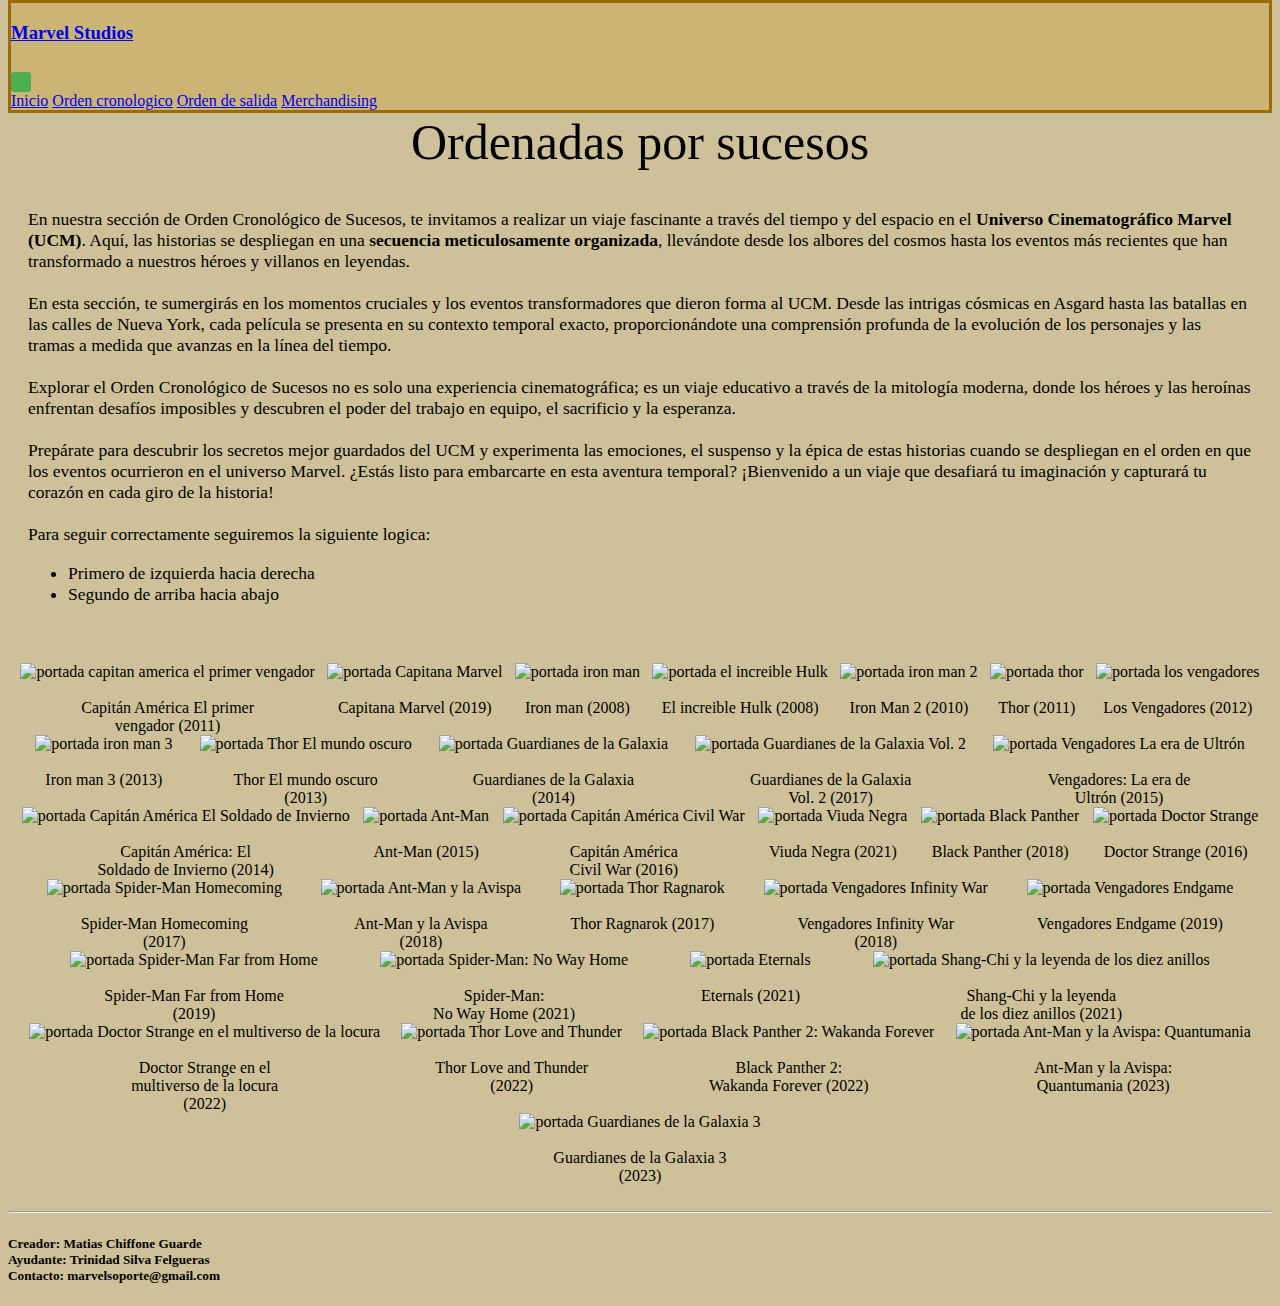
==== cronologico.html @ a4f9f337 "pre entrega 12/11" ====
<!DOCTYPE html>
<html lang="en">
<head>
    <link href="https://cdn.jsdelivr.net/npm/bootstrap@5.3.2/dist/css/bootstrap.min.css" rel="stylesheet" integrity="sha384-T3c6CoIi6uLrA9TneNEoa7RxnatzjcDSCmG1MXxSR1GAsXEV/Dwwykc2MPK8M2HN" crossorigin="anonymous">
    <script src="https://cdn.jsdelivr.net/npm/bootstrap@5.3.2/dist/js/bootstrap.bundle.min.js" integrity="sha384-C6RzsynM9kWDrMNeT87bh95OGNyZPhcTNXj1NW7RuBCsyN/o0jlpcV8Qyq46cDfL" crossorigin="anonymous"></script>
    <link rel="stylesheet" href="style.css">
    <script src="mijava.js"></script>
    
    <meta charset="UTF-8">
    <meta name="viewport" content="width=device-width, initial-scale=1.0">
    <title>Orden cronologico de sucesos</title>
</head>
<body> 
    
    <nav class="navbar navbar-expand-lg ">
        <div class="container-fluid" >
            <a class="navbar-brand" href="#"><h3>Marvel Studios</h3></a>
            <button class="navbar-toggler" type="button" data-bs-toggle="collapse" data-bs-target="#navbarNavAltMarkup" aria-controls="navbarNavAltMarkup" aria-expanded="false" aria-label="Toggle navigation">
            <span class="navbar-toggler-icon"></span>
            </button>
            <div class="collapse navbar-collapse" id="navbarNavAltMarkup">
            <div class="navbar-nav">
                <a class="nav-link active" aria-current="page" href="index.html">Inicio</a>
                <a class="nav-link" href="cronologico.html">Orden cronologico</a>
                <a class="nav-link" href="salida.html">Orden de salida</a>
                <a class="nav-link" href="merchandising.html">Merchandising</a>
            </div>
        </div>
        </div>
    </nav>
    
    <main>
        <div class="fases">Ordenadas por sucesos</div>
        <br>

        <div class="texto">
            En nuestra sección de Orden Cronológico de Sucesos, te invitamos a realizar un viaje fascinante a través del tiempo y del espacio en el <span class="b">Universo Cinematográfico Marvel (UCM)</span>. Aquí, las historias se despliegan en una <span class="b">secuencia meticulosamente organizada</span>, llevándote desde los albores del cosmos hasta los eventos más recientes que han transformado a nuestros héroes y villanos en leyendas.

            <br><br>En esta sección, te sumergirás en los momentos cruciales y los eventos transformadores que dieron forma al UCM. Desde las intrigas cósmicas en Asgard hasta las batallas en las calles de Nueva York, cada película se presenta en su contexto temporal exacto, proporcionándote una comprensión profunda de la evolución de los personajes y las tramas a medida que avanzas en la línea del tiempo.

            <br><br>Explorar el Orden Cronológico de Sucesos no es solo una experiencia cinematográfica; es un viaje educativo a través de la mitología moderna, donde los héroes y las heroínas enfrentan desafíos imposibles y descubren el poder del trabajo en equipo, el sacrificio y la esperanza.

            <br><br>Prepárate para descubrir los secretos mejor guardados del UCM y experimenta las emociones, el suspenso y la épica de estas historias cuando se despliegan en el orden en que los eventos ocurrieron en el universo Marvel. ¿Estás listo para embarcarte en esta aventura temporal? ¡Bienvenido a un viaje que desafiará tu imaginación y capturará tu corazón en cada giro de la historia!
            
            <br><br>Para seguir correctamente seguiremos la siguiente logica:
            <ul>
                <li>Primero de izquierda hacia derecha </li>
                <li>Segundo de arriba hacia abajo </li>
            </ul>

            <br>
        </div>

        <div class="portadas1">
            <div><img src="https://i.pinimg.com/564x/98/b5/23/98b523f641afc13c4c5e5f3883e2b7a3.jpg" alt="portada capitan america el primer vengador" class="portada"><br><br>Capitán América El primer <br>vengador (2011)</div>
            <div><img src="https://i.pinimg.com/236x/fd/45/95/fd45954a77800190cf1caf8ebee0166d.jpg" alt="portada Capitana Marvel" class="portada"><br><br>Capitana Marvel (2019)</div>
            <div><img src="https://i.pinimg.com/564x/62/67/dd/6267ddd3515252c95cc61f8335ff2a31.jpg" alt="portada iron man" class="portada"><br><br>Iron man (2008)</div>
            <div><img src="https://i.pinimg.com/564x/06/26/e2/0626e2918604a75e36fad51aef000b8e.jpg" alt="portada el increible Hulk" class="portada"><br><br>El increible Hulk (2008)</div>
            <div><img src="https://i.pinimg.com/564x/5d/44/78/5d4478e818a32848dec56388f3871cb5.jpg" alt="portada iron man 2" class="portada"><br><br>Iron Man 2 (2010)</div>
            <div><img src="https://i.pinimg.com/564x/a3/ec/2b/a3ec2b98d12861094b6ef003c5246806.jpg" alt="portada thor" class="portada"><br><br>Thor (2011)</div>
            <div><img src="https://i.pinimg.com/564x/1b/e2/bf/1be2bfa9aec9f6984beb66e6f8d0010f.jpg" alt="portada los vengadores" class="portada"><br><br>Los Vengadores (2012)</div>
            <div><img src="https://i.pinimg.com/564x/36/a1/5a/36a15a40f3d470c4a85ba8157a9d01e7.jpg" alt="portada iron man 3" class="portada"><br><br>Iron man 3 (2013)</div>
            <div><img src="https://i.pinimg.com/564x/59/bb/d3/59bbd38cebf7a904c5b67696283ff2ee.jpg" alt="portada Thor El mundo oscuro" class="portada"><br><br>Thor El mundo oscuro <br> </b>(2013)</div>
            <div><img src="https://i.pinimg.com/564x/f1/71/c2/f171c20275910a43f1c453c08bd41de4.jpg" alt="portada Guardianes de la Galaxia" class="portada"><br><br>Guardianes de la Galaxia <br> (2014)</div>
            <div><img src="https://i.pinimg.com/236x/37/b8/e7/37b8e727fcc6fd8de35fb5c2d5f31506.jpg" alt="portada Guardianes de la Galaxia Vol. 2" class="portada"><br><br>Guardianes de la Galaxia <br> Vol. 2 (2017)</div>
            <div><img src="https://i.pinimg.com/564x/3f/93/0d/3f930dd15f65fbc6a6b8f138441db450.jpg" alt="portada Vengadores La era de Ultrón" class="portada"><br><br>Vengadores: La era de <br> Ultrón (2015)</div>
            <div><img src="https://i.pinimg.com/564x/65/e5/c1/65e5c1ff497db31d6ea8036bcef10047.jpg" alt="portada Capitán América El Soldado de Invierno" class="portada"><br><br>Capitán América: El <br> Soldado de Invierno (2014)</div>
            <div><img src="https://i.pinimg.com/564x/b5/13/97/b51397ef3d7b6ae817f4b7ae857ea570.jpg" alt="portada Ant-Man" class="portada"><br><br>Ant-Man (2015)</div>
            <div><img src="https://i.pinimg.com/564x/6e/76/6d/6e766d6b8d2b1aed3f49354845d6fcc3.jpg" alt="portada Capitán América Civil War" class="portada"><br><br>Capitán América <br> Civil War (2016)</div>
            <div><img src="https://i.pinimg.com/474x/66/ed/16/66ed16dc7cb26962164c3b85191ac76e.jpg" alt="portada Viuda Negra" class="portada"><br><br>Viuda Negra (2021)</div>
            <div><img src="https://i.pinimg.com/236x/ff/b7/db/ffb7db80369d9cb16f6bc0b0d40256e4.jpg" alt="portada Black Panther" class="portada"><br><br>Black Panther (2018)</div>
            <div><img src="https://i.pinimg.com/736x/a5/45/0d/a5450d52208e2c22b3291f452689a8eb.jpg" alt="portada Doctor Strange" class="portada"><br><br>Doctor Strange (2016)</div>
            <div><img src="https://i.pinimg.com/736x/60/db/95/60db95f82a721c5ba285ea50ad167429.jpg" alt="portada Spider-Man Homecoming" class="portada"><br><br>Spider-Man Homecoming <br> (2017)</div>
            <div><img src="https://i.pinimg.com/236x/7e/6f/17/7e6f177708be151401e0f2577912d45a.jpg" alt="portada Ant-Man y la Avispa" class="portada"><br><br>Ant-Man y la Avispa <br>(2018)</div>
            <div><img src="https://i.pinimg.com/236x/bd/45/57/bd4557f295028ae39961d18158aa3cf6.jpg" alt="portada Thor Ragnarok" class="portada"><br><br>Thor Ragnarok (2017)</div>
            <div><img src="https://i.pinimg.com/236x/2f/bf/02/2fbf02248319c6e9152b079234b63fa4.jpg" alt="portada Vengadores Infinity War" class="portada"><br><br>Vengadores Infinity War <br> (2018)</div>
            <div><img src="https://i.pinimg.com/474x/66/bd/9b/66bd9b1f8354a9aa6900dee35bc2a911.jpg" alt="portada Vengadores Endgame" class="portada"><br><br>Vengadores Endgame (2019)</div>
            <div><img src="https://i.pinimg.com/236x/ec/f3/d6/ecf3d68134a6a1175577c5af495eba1d.jpg" alt="portada Spider-Man Far from Home " class="portada"><br><br>Spider-Man Far from Home <br>(2019)</div>
            <div><img src="https://i.pinimg.com/236x/47/c5/0e/47c50eb7c96e42d725f60c92caeab65d.jpg" alt="portada Spider-Man: No Way Home" class="portada"><br><br>Spider-Man: <br> No Way Home (2021)</div>
            <div><img src="https://i.pinimg.com/474x/51/f5/23/51f52303d5f74a196fa50b9bede38801.jpg" alt="portada Eternals" class="portada"><br><br>Eternals (2021)</div>
            <div><img src="https://i.pinimg.com/474x/ef/82/18/ef821801a83632de5b6e5ca59fe6f3b9.jpg" alt="portada Shang-Chi y la leyenda de los diez anillos" class="portada"><br><br>Shang-Chi y la leyenda <br> de los diez anillos (2021)</div>
            <div><img src="https://i.pinimg.com/474x/41/d5/14/41d514fb8ec91e57c308722797426828.jpg" alt="portada Doctor Strange en el multiverso de la locura" class="portada"><br><br>Doctor Strange en el <br> multiverso de la locura <br> (2022)</div>
            <div><img src="https://i.pinimg.com/474x/00/16/85/001685be11046529a7d490828af550e3.jpg" alt="portada Thor Love and Thunder" class="portada"><br><br>Thor Love and Thunder <br> (2022)</div>
            <div><img src="https://i.pinimg.com/474x/56/88/c3/5688c321baadc0ed71811a7e0cd5e48f.jpg" alt="portada Black Panther 2: Wakanda Forever" class="portada"><br><br>Black Panther 2: <br> Wakanda Forever (2022)</div>
            <div><img src="https://i.pinimg.com/474x/8a/96/02/8a96024bd6681dd03d7702c4db21c8dc.jpg" alt="portada Ant-Man y la Avispa: Quantumania" class="portada"><br><br>Ant-Man y la Avispa: <br> Quantumania (2023)</div>
            <div><img src="https://i.pinimg.com/474x/db/ee/52/dbee5201db42469980968762829367b2.jpg" alt="portada Guardianes de la Galaxia 3" class="portada"><br><br>Guardianes de la Galaxia 3 <br> (2023)</div>
        </div>

        <br>
    </main>



    <footer>
        <hr>
        <h5>
            Creador: Matias Chiffone Guarde 
            <br>Ayudante: Trinidad Silva Felgueras
            <br>Contacto: marvelsoporte@gmail.com
        </h5>
    </footer>
</body>
</html>
---- style.css ----
.navbar{ background-color: #ccb474; display: flex; position: sticky; top: 0px; border: solid; border-color: #9b6b0a;}

#escudo {position: sticky; top: 8px; width: 135px;}

body {background-color:#cec098; margin-top: 0px;}

.b{font-weight: bold}
.subtitulos{font-size: 20px;font-weight: bold}

#flecha-abajo{width: 50px}

.inicio {display: inline-block; padding: 15px; border: 2px solid #543e00}

.iniciarsesion{display: inline-block; padding: 15px;}
#separadorinicio {display: inline-block; color: #543e00;}
.registrarse{display: inline-block; padding: 15px;}

.enlace-personalizado {color: #000000; text-decoration: none;}

.caja1 { width: 40%; height: 300px; background-color: #ff8bcb; border: 4px solid #ff008c; text-align: center; line-height: 300px; margin: 70px; font-family: Arial, sans-serif; display:inline-block;}

.caja2 {
    width: 40%;
    height: 300px;
    background-color: #b3f692;
    border: 4px solid #6eff26;
    text-align: center;
    line-height: 300px;
    margin: 70px;
    font-family: Arial, sans-serif;
    display:inline-block;
}
#cart {
    width: 80%;
    margin: auto;
    display: flex;
    flex-wrap: wrap;
    justify-content: space-around;
    padding: 2;
}

.product {
    border: 1px solid #ddd;
    border-radius: 5px;
    margin: 10px;
    padding: 10px;
    width: 200px;
    text-align: center;
    background-color: white;
}

.product img {
    max-width: 100%;
    height: auto;
    border-radius: 5px;
    margin-bottom: 7px;
}

button {
    background-color: #4caf50;
    color: white;
    padding: 10px;
    border: none;
    border-radius: 3px;
    cursor: pointer;
    margin-top: 10px;}

button:hover {
    background-color: #075f0b;}

#cart-container {
    width: 80%;
    margin: auto;
    background-color: white;
    padding: 20px;
    border-radius: 5px;
    box-shadow: 0 4px 8px rgba(0, 0, 0, 0.1);
    margin-top: 20px;}

#cart-items {
    list-style-type: none;
    padding: 0;}

.cart-item {
    display: flex;
    justify-content: space-between;
    border-bottom: 1px solid #ddd;
    padding: 7px 0;}

#success-message {
    display: none;
    background-color: #4caf50;
    color: white;
    padding: 20px;
    text-align: center;
    margin-top: 7px;}

@media only screen and (max-width: 576px){

    .navbar {display: flex; position: sticky; top: 0px; background-color: #d93ff4; border: solid; border-color: #5d136a;}

    body {background-color:#f1a2ff; margin-top: 0px;}

    .titulo{display:flex ; justify-content: center; font-family:Verdana, sans-serif}
    .texto{padding: 20px; font-size: 15.5px;}

    .fases{display: flex; font-size: 30px; justify-content: center; align-items: center;}
    .portada {width: 135px; height: 200px;}

    .portadas1 {display: flex; align-items:baseline; justify-content: space-evenly; flex-wrap: wrap; font-size: 12px; text-align:center;}
}

@media only screen and (min-width: 576px) and (max-width: 768px){

    .navbar {display: flex; position: sticky; top: 0px; background-color: #effe21; border: solid; border-color: #d5e318;}

    body {background-color:#f4ff5d; margin-top: 0px;}

    .titulo{display:flex ; justify-content: center; font-family:Verdana, sans-serif}
    .texto{padding: 20px; font-size: 16.5px;}
    
    .fases{display: flex; font-size: 37.50px; justify-content: center; align-items: center;}
    .portada {width: 165px; height: 230px;}
    
    .portadas1 {display: flex; align-items:baseline; justify-content: space-evenly; flex-wrap: wrap; font-size: 15px; text-align:center;}
}

@media only screen and (min-width: 768px){ 
    
    body {background-color:#cec098; margin-top: 0px;}   
    .titulo{display:flex ; justify-content: center; font-family:Verdana, sans-serif}
    .texto{padding: 20px; font-size: 17.5px;}

    .fases{display: flex; font-size: 50px; justify-content: center; align-items: center;}
    .portada {width: 215px; height: 300px;}

    .portadas1 {display: flex; align-items:baseline; justify-content: space-evenly; flex-wrap: wrap; text-align:center;}
}
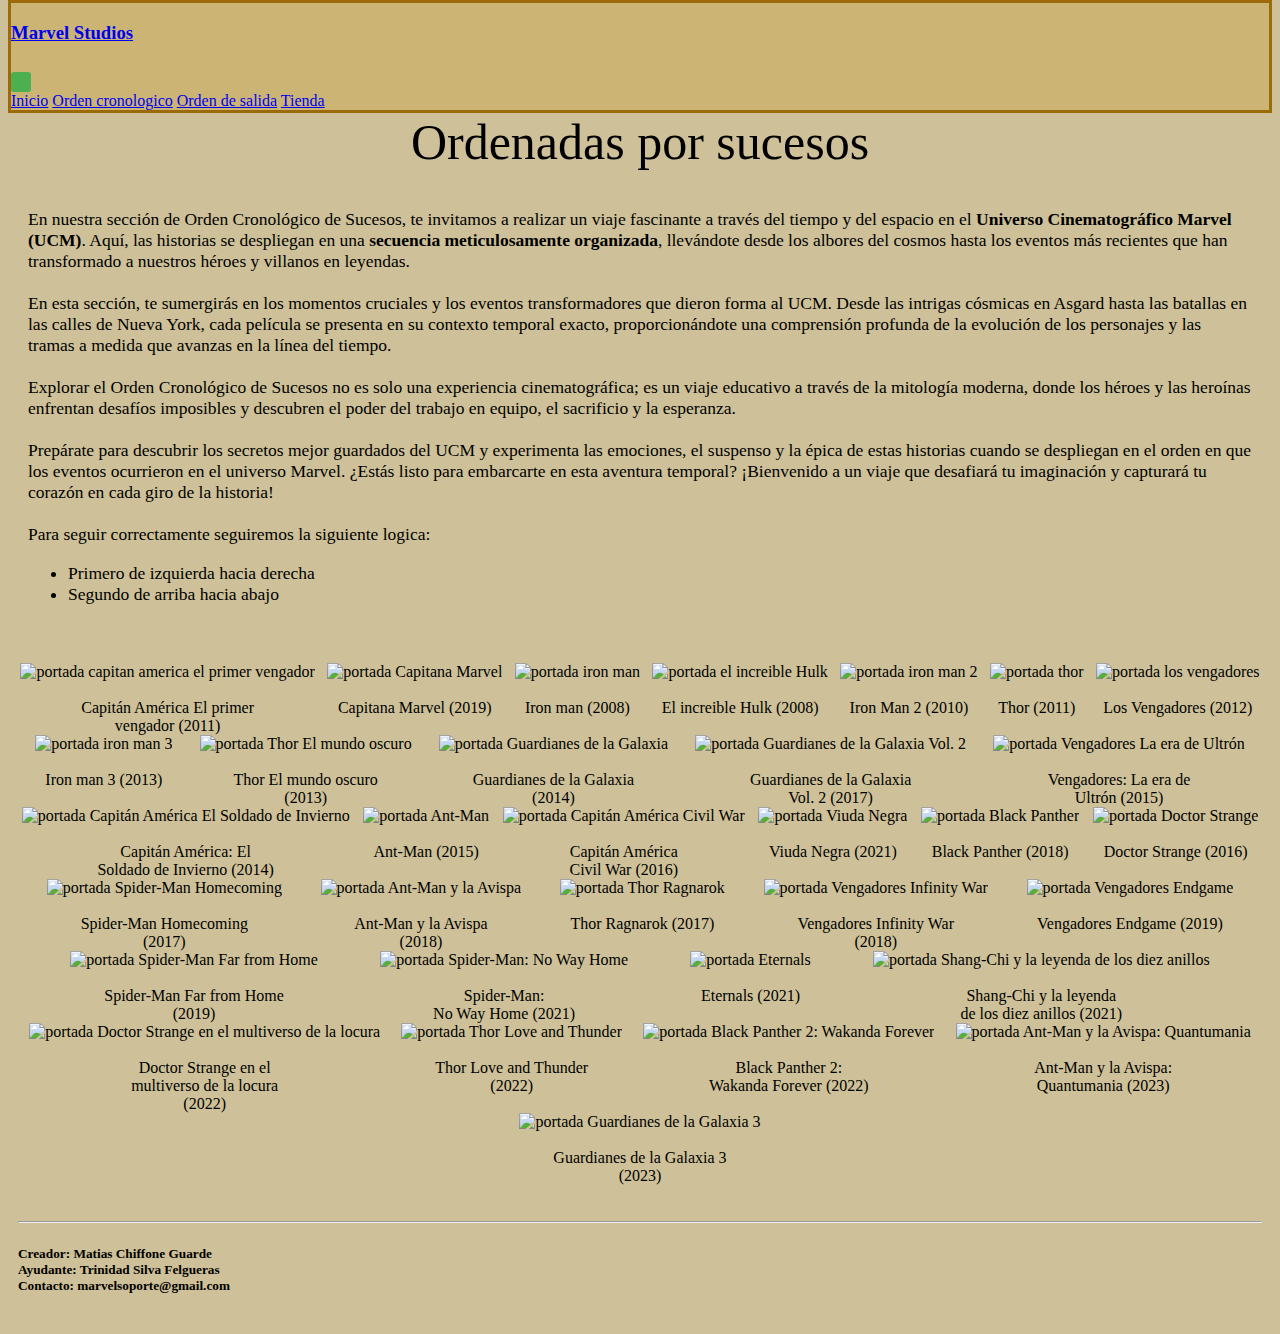
==== commit 9b3173a0: "24/11" ====
--- a/cronologico.html
+++ b/cronologico.html
@@ -23,7 +23,7 @@
                 <a class="nav-link active" aria-current="page" href="index.html">Inicio</a>
                 <a class="nav-link" href="cronologico.html">Orden cronologico</a>
                 <a class="nav-link" href="salida.html">Orden de salida</a>
-                <a class="nav-link" href="merchandising.html">Merchandising</a>
+                <a class="nav-link" href="Tienda.html">Tienda</a>
             </div>
         </div>
         </div>
--- a/style.css
+++ b/style.css
@@ -11,25 +11,6 @@
 
 .inicio {display: inline-block; padding: 15px; border: 2px solid #543e00}
 
-.iniciarsesion{display: inline-block; padding: 15px;}
-#separadorinicio {display: inline-block; color: #543e00;}
-.registrarse{display: inline-block; padding: 15px;}
-
-.enlace-personalizado {color: #000000; text-decoration: none;}
-
-.caja1 { width: 40%; height: 300px; background-color: #ff8bcb; border: 4px solid #ff008c; text-align: center; line-height: 300px; margin: 70px; font-family: Arial, sans-serif; display:inline-block;}
-
-.caja2 {
-    width: 40%;
-    height: 300px;
-    background-color: #b3f692;
-    border: 4px solid #6eff26;
-    text-align: center;
-    line-height: 300px;
-    margin: 70px;
-    font-family: Arial, sans-serif;
-    display:inline-block;
-}
 #cart {
     width: 80%;
     margin: auto;
@@ -84,6 +65,7 @@
 .cart-item {
     display: flex;
     justify-content: space-between;
+    align-items: center;
     border-bottom: 1px solid #ddd;
     padding: 7px 0;}
 
@@ -93,7 +75,32 @@
     color: white;
     padding: 20px;
     text-align: center;
-    margin-top: 7px;}
+    margin-top: 7px;}  
+
+    .imagen-container {
+        margin: 20px;
+    }
+
+    .imagen-container img {
+        width: 100%; 
+        height: auto;
+        margin-bottom: 10px; 
+    }
+
+.fixed-image {
+    position: fixed;
+    bottom: 10px;
+    right: 10px; 
+    z-index: 999; 
+}
+
+.fixed-image img {
+    width: 100px; 
+    height: auto; 
+    border-radius: 7%; 
+}
+
+footer{padding:10px}
 
 @media only screen and (max-width: 576px){
 
@@ -101,40 +108,99 @@
 
     body {background-color:#f1a2ff; margin-top: 0px;}
 
-    .titulo{display:flex ; justify-content: center; font-family:Verdana, sans-serif}
+    .titulo{display:flex ; justify-content: center; align-items: center; font-family:Verdana, sans-serif; padding: 10px;}  
     .texto{padding: 20px; font-size: 15.5px;}
 
     .fases{display: flex; font-size: 30px; justify-content: center; align-items: center;}
     .portada {width: 135px; height: 200px;}
 
     .portadas1 {display: flex; align-items:baseline; justify-content: space-evenly; flex-wrap: wrap; font-size: 12px; text-align:center;}
+
+    .imagen-container img {
+        width: 100%;
+    }
+
+    .fixed-image img {
+        width: 70px; 
+        height: auto; 
+        border-radius: 7%; 
+    }
+
 }
 
 @media only screen and (min-width: 576px) and (max-width: 768px){
 
-    .navbar {display: flex; position: sticky; top: 0px; background-color: #effe21; border: solid; border-color: #d5e318;}
-
-    body {background-color:#f4ff5d; margin-top: 0px;}
-
-    .titulo{display:flex ; justify-content: center; font-family:Verdana, sans-serif}
+    .navbar {display: flex; position: sticky; top: 0px; background-color: #d93ff4; border: solid; border-color: #5d136a;}
+
+    body {background-color:#f1a2ff; margin-top: 0px;}
+
+
+    .titulo{display:flex ; justify-content: center; align-items: center;font-family:Verdana, sans-serif;padding: 10px;}
     .texto{padding: 20px; font-size: 16.5px;}
     
     .fases{display: flex; font-size: 37.50px; justify-content: center; align-items: center;}
     .portada {width: 165px; height: 230px;}
     
     .portadas1 {display: flex; align-items:baseline; justify-content: space-evenly; flex-wrap: wrap; font-size: 15px; text-align:center;}
-}
-
-@media only screen and (min-width: 768px){ 
+
+    .imagen-container img {
+        width: 90%; 
+        margin-bottom: 30px;
+    }
+
+    .fixed-image img {
+        width: 80px; 
+        height: auto; 
+        border-radius: 7%; 
+    }
+
+}
+
+@media only screen and (min-width: 768px) and (max-width:1025px){ 
     
     body {background-color:#cec098; margin-top: 0px;}   
-    .titulo{display:flex ; justify-content: center; font-family:Verdana, sans-serif}
+    .titulo{display:flex ; justify-content: center; align-items: center;font-family:Verdana, sans-serif;padding: 10px;}
     .texto{padding: 20px; font-size: 17.5px;}
 
     .fases{display: flex; font-size: 50px; justify-content: center; align-items: center;}
     .portada {width: 215px; height: 300px;}
 
     .portadas1 {display: flex; align-items:baseline; justify-content: space-evenly; flex-wrap: wrap; text-align:center;}
-}
-
-
+
+    .imagen-container {
+        display: flex;
+        justify-content: space-around;
+        align-items: center;
+    }
+
+    .imagen-container img {
+        width: 90%;
+        height:300px; 
+        margin-bottom: 0; 
+    }
+}
+
+@media only screen and (min-width: 1025px){ 
+    
+    body {background-color:#cec098; margin-top: 0px;}   
+    .titulo{display:flex ; justify-content: center; align-items: center;font-family:Verdana, sans-serif;padding: 10px;}
+    .texto{padding: 20px; font-size: 17.5px;}
+
+    .fases{display: flex; font-size: 50px; justify-content: center; align-items: center;}
+    .portada {width: 215px; height: 300px;}
+
+    .portadas1 {display: flex; align-items:baseline; justify-content: space-evenly; flex-wrap: wrap; text-align:center;}
+
+    .imagen-container {
+        display: flex;
+        justify-content: space-around;
+        align-items: center;
+    }
+
+    .imagen-container img {
+        width: 90%;
+        height:400px; 
+        margin-bottom: 0;}
+}
+
+
